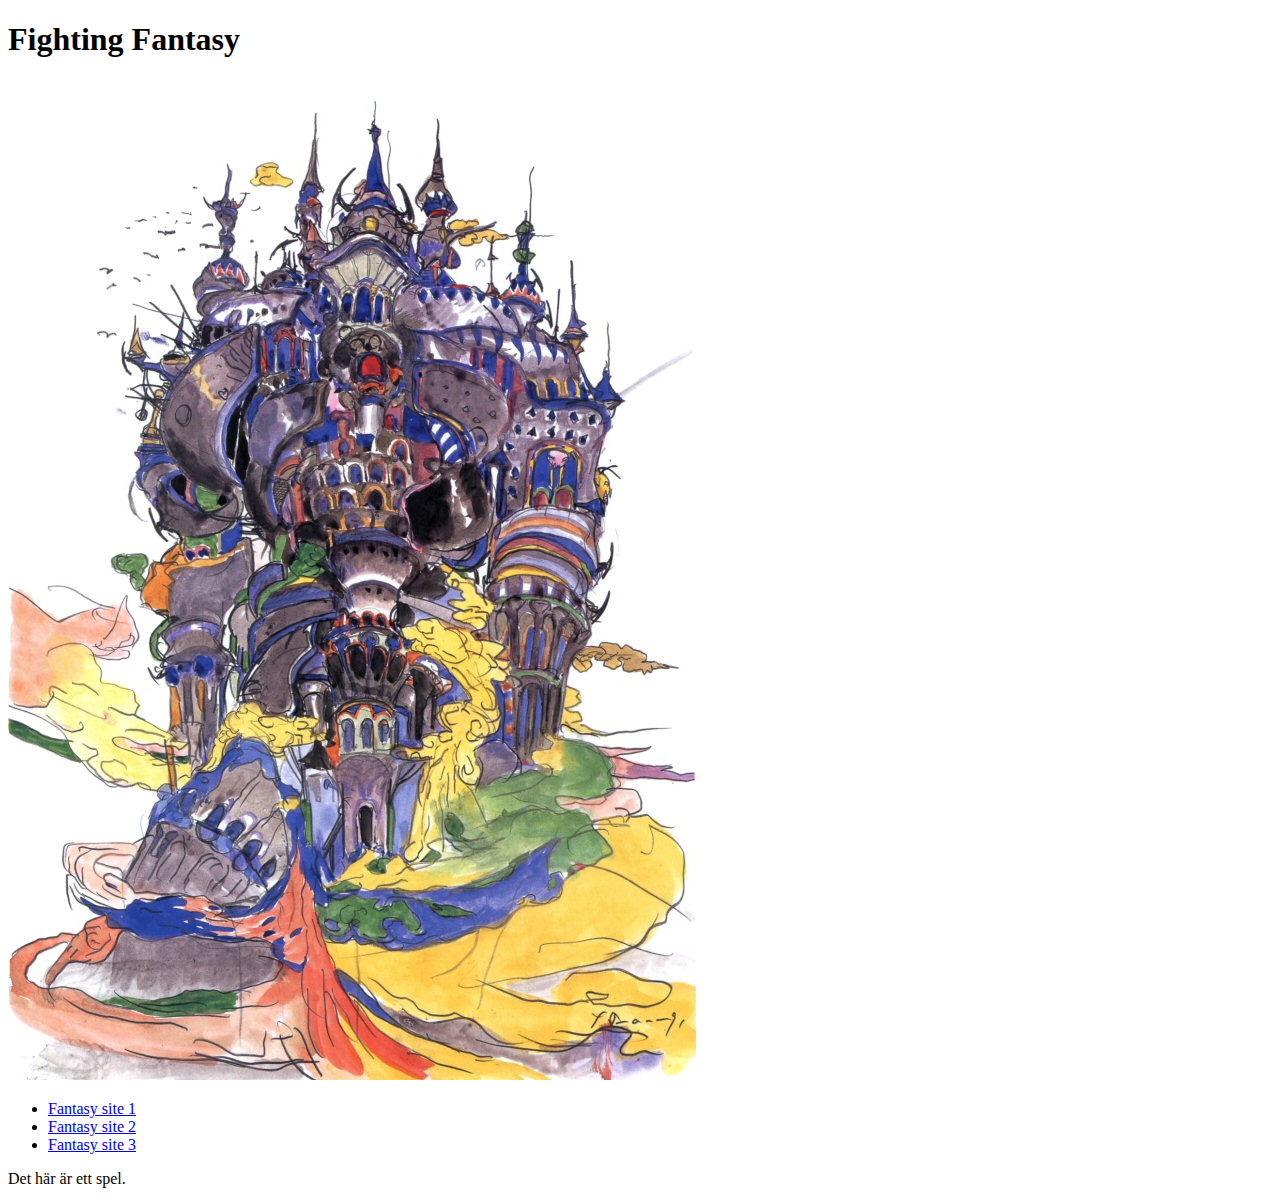
==== Fighting Fantasy/index.html @ 311f2241 "Add all sites." ====
<!DOCTYPE html>
<html lang="en">
<head>
    <meta charset="UTF-8">
    <meta name="viewport" content="width=device-width, initial-scale=1.0">
    <meta http-equiv="X-UA-Compatible" content="ie=edge">
    <title>Fighting Fantasy</title>
</head>
<body>
    <header>
        <h1>Fighting Fantasy</h1>
        <img src="Images/Castle.jpg" title="Castle">
    </header>
    <main>
        <nav>
            <ul>
                <li><a href="Fantasy-site-1.html">Fantasy site 1</a></li>
                <li><a href="Fantasy-site-2.html">Fantasy site 2</a></li>
                <li><a href="Fantasy-site-3.html">Fantasy site 3</a></li>
            </ul>
        </nav>
        <p>Det här är ett spel.</p>
    </main>
</body>
</html>
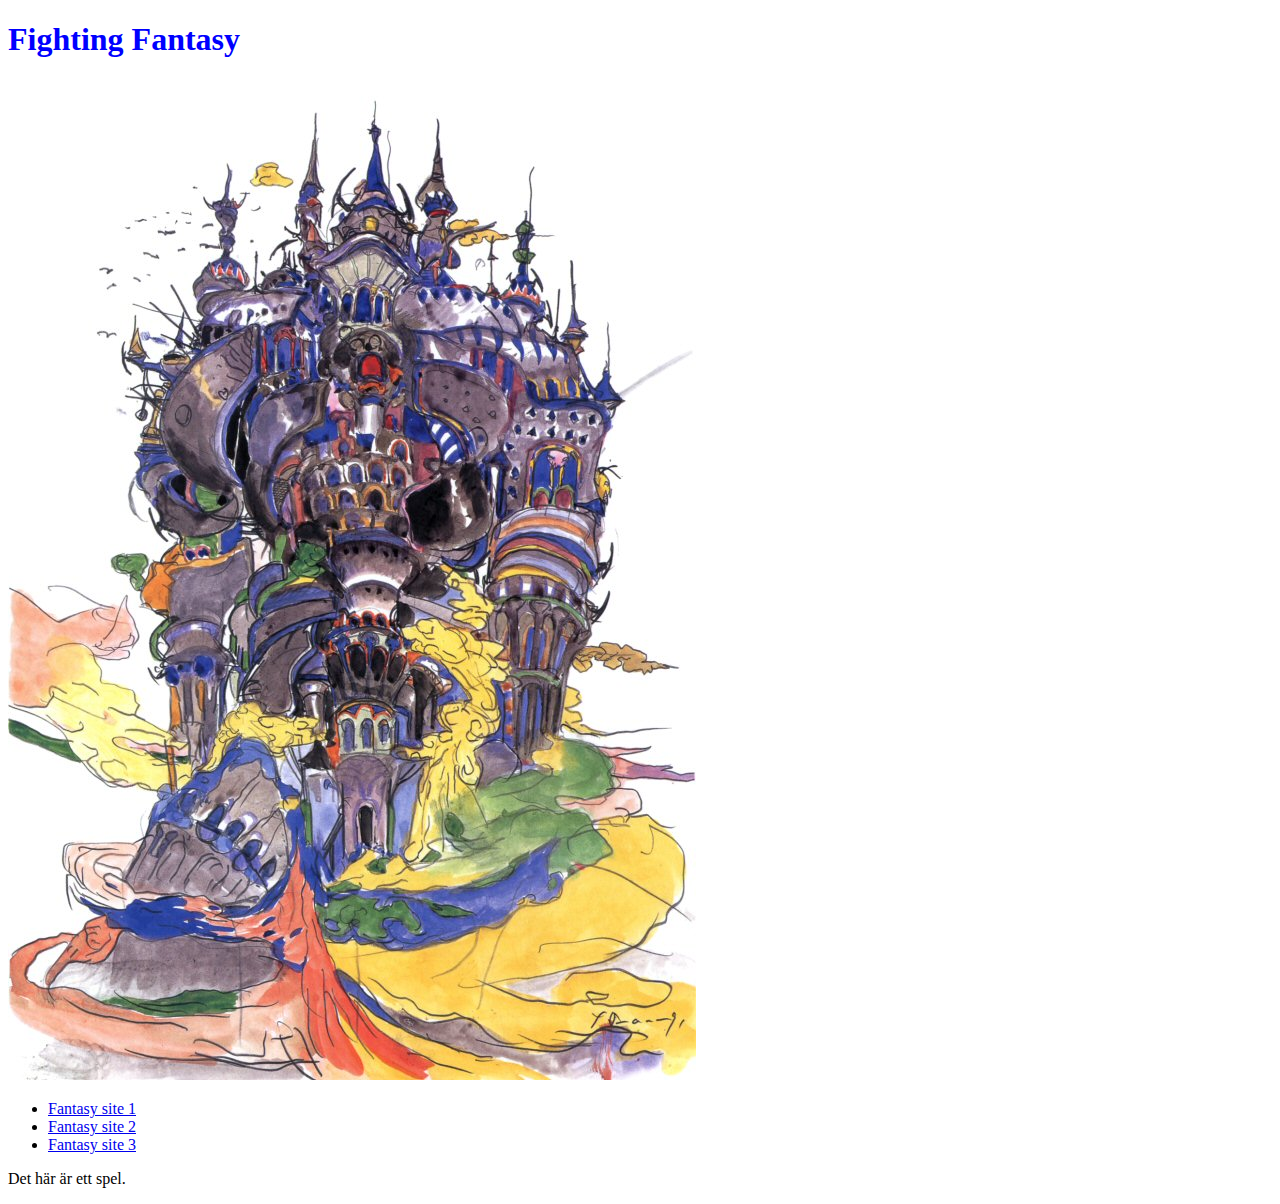
==== commit ef332ed6: "Add css." ====
--- a/Fighting Fantasy/index.html
+++ b/Fighting Fantasy/index.html
@@ -5,6 +5,7 @@
     <meta name="viewport" content="width=device-width, initial-scale=1.0">
     <meta http-equiv="X-UA-Compatible" content="ie=edge">
     <title>Fighting Fantasy</title>
+    <link rel="stylesheet" href="mystyle.css">
 </head>
 <body>
     <header>
--- a/Fighting Fantasy/mystyle.css
+++ b/Fighting Fantasy/mystyle.css
@@ -0,0 +1,3 @@
+h1{
+    color: blue;
+}